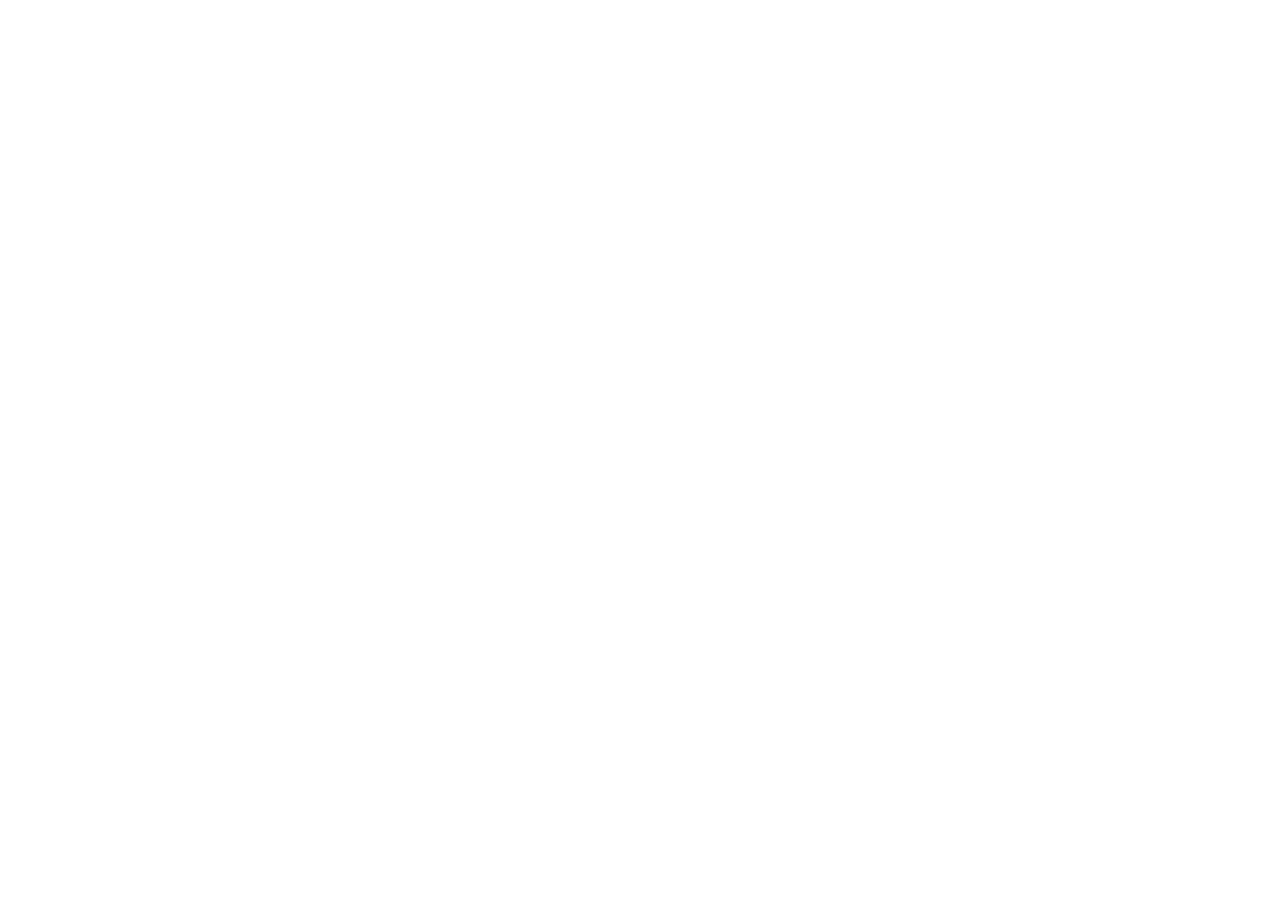
==== contact.html @ 1b332d8d "add html and image files" ====
<!DOCTYPE html>
<html>
    <head>
        <link rel="stylesheet" href="./resources/css/reset.css">
        <link rel="stylesheet" href="./resources/css/style.css">
        <title>Jules B. Hearne Contact</title>
    </head>
    <body>
        
    </body>
</html>
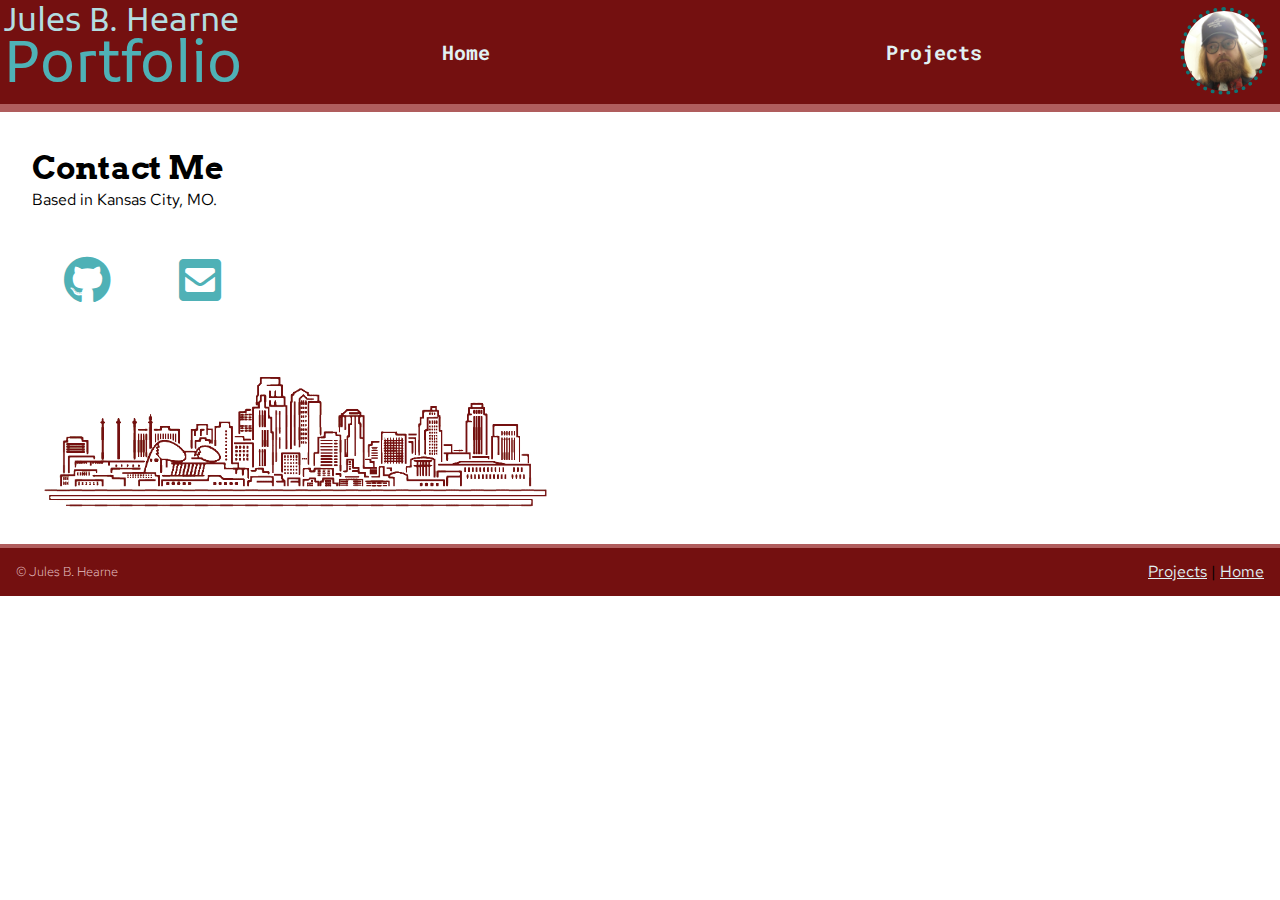
==== commit c7a2773a: "add contact & project pages, improve style and nav" ====
--- a/contact.html
+++ b/contact.html
@@ -3,9 +3,42 @@
     <head>
         <link rel="stylesheet" href="./resources/css/reset.css">
         <link rel="stylesheet" href="./resources/css/style.css">
+        <link rel="stylesheet" href="./resources/css/all.min.css">
+        <link rel="stylesheet" href="./resources/css/contact.css">
+        <link rel="preconnect" href="https://fonts.googleapis.com">
+        <link rel="preconnect" href="https://fonts.gstatic.com" crossorigin>
+        <link href="https://fonts.googleapis.com/css2?family=Arvo:ital,wght@0,400;0,700;1,400&family=Kufam:wght@400;700&family=Red+Hat+Text:ital,wght@0,300;0,400;0,700;1,400;1,700&family=Roboto+Mono:ital,wght@0,100;0,200;0,300;0,400;0,500;0,600;0,700;1,100;1,200;1,300;1,400;1,500;1,600;1,700&display=swap" rel="stylesheet">
         <title>Jules B. Hearne Contact</title>
     </head>
     <body>
-        
+        <header>
+            <h1>
+                <div class="name"><a href="./index.html">Jules B. Hearne</a></div>
+                <div class="portfolio"><a href="./projects.html">Portfolio</a></div>
+            </h1>
+            <nav>
+                <a href="./index.html">Home</a>
+                <a href="./projects.html">Projects</a>
+            </nav>
+            <div class="self_portrait"><a href="./contact.html"><img src="./resources/images/self.jpg" alt="Image of Jules"></a></div>
+        </header>
+        <section class="contact">
+            <h2>Contact Me</h2>
+            <p>Based in <span id="growKC">Kansas City, MO</span>.</p>
+            <div>
+              
+              <a href="https://github.com/jbhearne"><i class="fab fa-github icon"></i></a>
+              <a href="cribage4ever@gmail.com"><i class="fas fa-envelope-square icon"></i></a>
+            </div>
+            <div class="kc">
+                <img src="./resources/images/kc2.png" alt="Kansas City Lines">
+            </div>
+        </section>
+        <footer>
+            <div class="copyright">© Jules B. Hearne</div>
+            <nav>
+                <a href="./projects.html">Projects</a> | 
+                <a href="./index.html">Home</a></nav>
+        </footer>
     </body>
 </html>--- a/resources/css/style.css
+++ b/resources/css/style.css
@@ -0,0 +1,294 @@
+html {
+    font-size: 16px;
+}
+
+body {
+    font-family: "Red Hat Text";
+}
+
+header {
+    background-color: #741010;
+    height: 6rem;
+    display: flex;
+    padding: .25rem;
+    align-items: center;
+    border-bottom: .5rem solid #b05d5d;
+    margin-bottom: 1rem;
+}
+
+h1 {
+    font-family: Kufam;
+    min-width: 15rem;
+}
+
+.name a {
+    color: #b3dde0;
+    font-size: 2rem;
+    text-decoration: none;
+}
+
+.portfolio a {
+    color: #4fb1b6;
+    font-size: 3.6rem;
+    text-decoration: none;
+}
+
+header nav {
+    width: 100%;
+    display: flex;
+    align-items: center;
+    justify-content: space-around;
+}
+
+header nav a {
+    color: #e1f1f3;
+    font-size: 1.25rem;
+    font-weight: bold;
+    font-family: "Roboto Mono";
+    text-decoration: none;
+}
+
+.self_portrait {
+    min-width: 6rem;
+}
+
+.self_portrait img {
+    height: 5rem;
+    width: auto;
+    border-radius: 50%;
+    border: 4px dotted #107474;
+}
+
+@media only screen and (max-width: 600px) {
+    header nav {
+        display: none;
+    }
+
+    .self_portrait {
+        width: 100%;
+        text-align: right;
+    }
+}
+
+.intro {
+    margin-left: 2rem;
+}
+
+h2 {
+    font-size: 2rem;
+    font-family: Arvo;
+    font-weight: 600;
+    margin: .5rem 0;
+}
+
+h3 {
+    font-size: 1.5rem;
+    font-family: Arvo;
+    margin: .25rem 0;
+}
+
+p {
+    
+}
+
+.contents {
+    margin: .2rem 2rem 1.5rem;
+    border-top: .5rem solid #ae2a23;
+    border-bottom: .25rem solid #ae2a23;
+
+}
+
+.contents nav {
+    width: 80%;
+    margin: 2rem auto;
+    
+}
+
+.contents nav ul {
+    display: grid;
+    grid-template-columns: 1fr 1fr 1fr;
+    gap: 1rem 1rem;
+    justify-content: center;
+    
+}
+
+.contents nav ul li {
+    background-color: #e1f1f3;
+    padding: .5rem;
+    
+}
+
+.contents nav ul li h3 {
+    font-size: 1rem;
+    font-weight: bold;
+    
+}
+
+.contents nav ul li h3 a {
+    color: #114846;
+}
+
+.contents nav ul li p {
+    font-size: .9rem;
+    color:#ae2a23;
+}
+
+@media only screen and (max-width: 450px) {
+    .contents nav ul li h3 {
+        font-size: .8rem;    
+    }
+
+    .contents nav ul li p {
+        font-size: .7rem;
+    }
+}
+
+.project {
+    margin: 0 2rem;
+    display: grid;
+    grid-template-columns: 21rem 1fr;
+    margin-bottom: 1.5rem;
+    border-bottom: .5rem solid #e7c1c5;
+    padding-bottom: 1.5rem;
+
+}
+
+.project img {
+    width: 95%;
+    border: 5px solid #129093;
+    border-radius: 15px;
+}
+
+.details {
+    display: flex;
+    flex-direction: column;
+    width: 100%;
+    
+}
+
+.project h2 {
+
+}
+
+.project h3 {
+
+}
+
+.project ul {
+    display: flex;
+    flex-wrap: wrap;
+}
+
+.project ul h4 {
+    width: 100%;
+}
+
+.project ul li {
+    font-size: .8rem;
+    color: #ae2a23;
+    margin: .5rem .25rem;
+}
+
+.project p {
+    margin: .5rem 0;
+}
+
+.project nav {
+
+}
+
+.project nav a {
+    color: #114846;
+}
+
+@media only screen and (max-width: 600px) {
+    .project {
+        margin-left: 1rem;
+        grid-template-columns: 16rem 1fr;
+    }
+    
+    .project img {
+        border: 3px solid #129093
+    }
+    
+    .details {
+        
+    }
+    
+    .project h2 {
+        font-size: 1.5rem;
+    }
+    
+    .project h3 {
+        font-size: 1.25rem;
+    }
+    
+    .project ul {
+
+    }
+    
+    .project ul h4 {
+        width: fit-content;
+        margin-right: .5rem;
+    }
+    
+    .project ul li {
+        font-size: .8rem;
+        margin: .25rem .25rem;
+    }
+    
+    .project p {
+        margin: .25rem 0;
+        font-size: .9rem;
+    }
+    
+    .project nav {
+    
+    }
+    
+    .project nav a {
+        font-size: .8rem;
+    }
+}
+
+@media only screen and (max-width: 450px) {
+    
+    .project {
+        grid-template-columns: 1fr;
+    }
+
+}
+
+.more {
+    margin-left: 2rem;
+    margin-bottom: 1rem;
+}
+
+.more a {
+    color: #107474;
+}
+
+footer {
+    background-color: #741010;
+    height: 3rem;
+    display: flex;
+    align-items: center;
+    padding: 0 1rem;
+    border-top: .25rem solid #b05d5d;
+}
+
+.copyright {
+    font-size: .8rem;
+    font-weight: lighter;
+    color: #e7c1c5;
+    width: 25%;
+}
+
+footer nav {
+    width: 75%;
+    text-align: right;
+}
+
+footer nav a {
+    color: #e1f1f3;
+}--- a/resources/css/all.min.css
+++ b/resources/css/all.min.css
@@ -0,0 +1,5 @@
+/*!
+ * Font Awesome Free 5.15.0 by @fontawesome - https://fontawesome.com
+ * License - https://fontawesome.com/license/free (Icons: CC BY 4.0, Fonts: SIL OFL 1.1, Code: MIT License)
+ */
+.fa,.fab,.fad,.fal,.far,.fas{-moz-osx-font-smoothing:grayscale;-webkit-font-smoothing:antialiased;display:inline-block;font-style:normal;font-variant:normal;text-rendering:auto;line-height:1}.fa-lg{font-size:1.33333em;line-height:.75em;vertical-align:-.0667em}.fa-xs{font-size:.75em}.fa-sm{font-size:.875em}.fa-1x{font-size:1em}.fa-2x{font-size:2em}.fa-3x{font-size:3em}.fa-4x{font-size:4em}.fa-5x{font-size:5em}.fa-6x{font-size:6em}.fa-7x{font-size:7em}.fa-8x{font-size:8em}.fa-9x{font-size:9em}.fa-10x{font-size:10em}.fa-fw{text-align:center;width:1.25em}.fa-ul{list-style-type:none;margin-left:2.5em;padding-left:0}.fa-ul>li{position:relative}.fa-li{left:-2em;position:absolute;text-align:center;width:2em;line-height:inherit}.fa-border{border:.08em solid #eee;border-radius:.1em;padding:.2em .25em .15em}.fa-pull-left{float:left}.fa-pull-right{float:right}.fa.fa-pull-left,.fab.fa-pull-left,.fal.fa-pull-left,.far.fa-pull-left,.fas.fa-pull-left{margin-right:.3em}.fa.fa-pull-right,.fab.fa-pull-right,.fal.fa-pull-right,.far.fa-pull-right,.fas.fa-pull-right{margin-left:.3em}.fa-spin{-webkit-animation:fa-spin 2s linear infinite;animation:fa-spin 2s linear infinite}.fa-pulse{-webkit-animation:fa-spin 1s steps(8) infinite;animation:fa-spin 1s steps(8) infinite}@-webkit-keyframes fa-spin{0%{-webkit-transform:rotate(0deg);transform:rotate(0deg)}to{-webkit-transform:rotate(1turn);transform:rotate(1turn)}}@keyframes fa-spin{0%{-webkit-transform:rotate(0deg);transform:rotate(0deg)}to{-webkit-transform:rotate(1turn);transform:rotate(1turn)}}.fa-rotate-90{-ms-filter:"progid:DXImageTransform.Microsoft.BasicImage(rotation=1)";-webkit-transform:rotate(90deg);transform:rotate(90deg)}.fa-rotate-180{-ms-filter:"progid:DXImageTransform.Microsoft.BasicImage(rotation=2)";-webkit-transform:rotate(180deg);transform:rotate(180deg)}.fa-rotate-270{-ms-filter:"progid:DXImageTransform.Microsoft.BasicImage(rotation=3)";-webkit-transform:rotate(270deg);transform:rotate(270deg)}.fa-flip-horizontal{-ms-filter:"progid:DXImageTransform.Microsoft.BasicImage(rotation=0, mirror=1)";-webkit-transform:scaleX(-1);transform:scaleX(-1)}.fa-flip-vertical{-webkit-transform:scaleY(-1);transform:scaleY(-1)}.fa-flip-both,.fa-flip-horizontal.fa-flip-vertical,.fa-flip-vertical{-ms-filter:"progid:DXImageTransform.Microsoft.BasicImage(rotation=2, mirror=1)"}.fa-flip-both,.fa-flip-horizontal.fa-flip-vertical{-webkit-transform:scale(-1);transform:scale(-1)}:root .fa-flip-both,:root .fa-flip-horizontal,:root .fa-flip-vertical,:root .fa-rotate-90,:root .fa-rotate-180,:root .fa-rotate-270{-webkit-filter:none;filter:none}.fa-stack{display:inline-block;height:2em;line-height:2em;position:relative;vertical-align:middle;width:2.5em}.fa-stack-1x,.fa-stack-2x{left:0;position:absolute;text-align:center;width:100%}.fa-stack-1x{line-height:inherit}.fa-stack-2x{font-size:2em}.fa-inverse{color:#fff}.fa-500px:before{content:"\f26e"}.fa-accessible-icon:before{content:"\f368"}.fa-accusoft:before{content:"\f369"}.fa-acquisitions-incorporated:before{content:"\f6af"}.fa-ad:before{content:"\f641"}.fa-address-book:before{content:"\f2b9"}.fa-address-card:before{content:"\f2bb"}.fa-adjust:before{content:"\f042"}.fa-adn:before{content:"\f170"}.fa-adversal:before{content:"\f36a"}.fa-affiliatetheme:before{content:"\f36b"}.fa-air-freshener:before{content:"\f5d0"}.fa-airbnb:before{content:"\f834"}.fa-algolia:before{content:"\f36c"}.fa-align-center:before{content:"\f037"}.fa-align-justify:before{content:"\f039"}.fa-align-left:before{content:"\f036"}.fa-align-right:before{content:"\f038"}.fa-alipay:before{content:"\f642"}.fa-allergies:before{content:"\f461"}.fa-amazon:before{content:"\f270"}.fa-amazon-pay:before{content:"\f42c"}.fa-ambulance:before{content:"\f0f9"}.fa-american-sign-language-interpreting:before{content:"\f2a3"}.fa-amilia:before{content:"\f36d"}.fa-anchor:before{content:"\f13d"}.fa-android:before{content:"\f17b"}.fa-angellist:before{content:"\f209"}.fa-angle-double-down:before{content:"\f103"}.fa-angle-double-left:before{content:"\f100"}.fa-angle-double-right:before{content:"\f101"}.fa-angle-double-up:before{content:"\f102"}.fa-angle-down:before{content:"\f107"}.fa-angle-left:before{content:"\f104"}.fa-angle-right:before{content:"\f105"}.fa-angle-up:before{content:"\f106"}.fa-angry:before{content:"\f556"}.fa-angrycreative:before{content:"\f36e"}.fa-angular:before{content:"\f420"}.fa-ankh:before{content:"\f644"}.fa-app-store:before{content:"\f36f"}.fa-app-store-ios:before{content:"\f370"}.fa-apper:before{content:"\f371"}.fa-apple:before{content:"\f179"}.fa-apple-alt:before{content:"\f5d1"}.fa-apple-pay:before{content:"\f415"}.fa-archive:before{content:"\f187"}.fa-archway:before{content:"\f557"}.fa-arrow-alt-circle-down:before{content:"\f358"}.fa-arrow-alt-circle-left:before{content:"\f359"}.fa-arrow-alt-circle-right:before{content:"\f35a"}.fa-arrow-alt-circle-up:before{content:"\f35b"}.fa-arrow-circle-down:before{content:"\f0ab"}.fa-arrow-circle-left:before{content:"\f0a8"}.fa-arrow-circle-right:before{content:"\f0a9"}.fa-arrow-circle-up:before{content:"\f0aa"}.fa-arrow-down:before{content:"\f063"}.fa-arrow-left:before{content:"\f060"}.fa-arrow-right:before{content:"\f061"}.fa-arrow-up:before{content:"\f062"}.fa-arrows-alt:before{content:"\f0b2"}.fa-arrows-alt-h:before{content:"\f337"}.fa-arrows-alt-v:before{content:"\f338"}.fa-artstation:before{content:"\f77a"}.fa-assistive-listening-systems:before{content:"\f2a2"}.fa-asterisk:before{content:"\f069"}.fa-asymmetrik:before{content:"\f372"}.fa-at:before{content:"\f1fa"}.fa-atlas:before{content:"\f558"}.fa-atlassian:before{content:"\f77b"}.fa-atom:before{content:"\f5d2"}.fa-audible:before{content:"\f373"}.fa-audio-description:before{content:"\f29e"}.fa-autoprefixer:before{content:"\f41c"}.fa-avianex:before{content:"\f374"}.fa-aviato:before{content:"\f421"}.fa-award:before{content:"\f559"}.fa-aws:before{content:"\f375"}.fa-baby:before{content:"\f77c"}.fa-baby-carriage:before{content:"\f77d"}.fa-backspace:before{content:"\f55a"}.fa-backward:before{content:"\f04a"}.fa-bacon:before{content:"\f7e5"}.fa-bacteria:before{content:"\e059"}.fa-bacterium:before{content:"\e05a"}.fa-bahai:before{content:"\f666"}.fa-balance-scale:before{content:"\f24e"}.fa-balance-scale-left:before{content:"\f515"}.fa-balance-scale-right:before{content:"\f516"}.fa-ban:before{content:"\f05e"}.fa-band-aid:before{content:"\f462"}.fa-bandcamp:before{content:"\f2d5"}.fa-barcode:before{content:"\f02a"}.fa-bars:before{content:"\f0c9"}.fa-baseball-ball:before{content:"\f433"}.fa-basketball-ball:before{content:"\f434"}.fa-bath:before{content:"\f2cd"}.fa-battery-empty:before{content:"\f244"}.fa-battery-full:before{content:"\f240"}.fa-battery-half:before{content:"\f242"}.fa-battery-quarter:before{content:"\f243"}.fa-battery-three-quarters:before{content:"\f241"}.fa-battle-net:before{content:"\f835"}.fa-bed:before{content:"\f236"}.fa-beer:before{content:"\f0fc"}.fa-behance:before{content:"\f1b4"}.fa-behance-square:before{content:"\f1b5"}.fa-bell:before{content:"\f0f3"}.fa-bell-slash:before{content:"\f1f6"}.fa-bezier-curve:before{content:"\f55b"}.fa-bible:before{content:"\f647"}.fa-bicycle:before{content:"\f206"}.fa-biking:before{content:"\f84a"}.fa-bimobject:before{content:"\f378"}.fa-binoculars:before{content:"\f1e5"}.fa-biohazard:before{content:"\f780"}.fa-birthday-cake:before{content:"\f1fd"}.fa-bitbucket:before{content:"\f171"}.fa-bitcoin:before{content:"\f379"}.fa-bity:before{content:"\f37a"}.fa-black-tie:before{content:"\f27e"}.fa-blackberry:before{content:"\f37b"}.fa-blender:before{content:"\f517"}.fa-blender-phone:before{content:"\f6b6"}.fa-blind:before{content:"\f29d"}.fa-blog:before{content:"\f781"}.fa-blogger:before{content:"\f37c"}.fa-blogger-b:before{content:"\f37d"}.fa-bluetooth:before{content:"\f293"}.fa-bluetooth-b:before{content:"\f294"}.fa-bold:before{content:"\f032"}.fa-bolt:before{content:"\f0e7"}.fa-bomb:before{content:"\f1e2"}.fa-bone:before{content:"\f5d7"}.fa-bong:before{content:"\f55c"}.fa-book:before{content:"\f02d"}.fa-book-dead:before{content:"\f6b7"}.fa-book-medical:before{content:"\f7e6"}.fa-book-open:before{content:"\f518"}.fa-book-reader:before{content:"\f5da"}.fa-bookmark:before{content:"\f02e"}.fa-bootstrap:before{content:"\f836"}.fa-border-all:before{content:"\f84c"}.fa-border-none:before{content:"\f850"}.fa-border-style:before{content:"\f853"}.fa-bowling-ball:before{content:"\f436"}.fa-box:before{content:"\f466"}.fa-box-open:before{content:"\f49e"}.fa-box-tissue:before{content:"\e05b"}.fa-boxes:before{content:"\f468"}.fa-braille:before{content:"\f2a1"}.fa-brain:before{content:"\f5dc"}.fa-bread-slice:before{content:"\f7ec"}.fa-briefcase:before{content:"\f0b1"}.fa-briefcase-medical:before{content:"\f469"}.fa-broadcast-tower:before{content:"\f519"}.fa-broom:before{content:"\f51a"}.fa-brush:before{content:"\f55d"}.fa-btc:before{content:"\f15a"}.fa-buffer:before{content:"\f837"}.fa-bug:before{content:"\f188"}.fa-building:before{content:"\f1ad"}.fa-bullhorn:before{content:"\f0a1"}.fa-bullseye:before{content:"\f140"}.fa-burn:before{content:"\f46a"}.fa-buromobelexperte:before{content:"\f37f"}.fa-bus:before{content:"\f207"}.fa-bus-alt:before{content:"\f55e"}.fa-business-time:before{content:"\f64a"}.fa-buy-n-large:before{content:"\f8a6"}.fa-buysellads:before{content:"\f20d"}.fa-calculator:before{content:"\f1ec"}.fa-calendar:before{content:"\f133"}.fa-calendar-alt:before{content:"\f073"}.fa-calendar-check:before{content:"\f274"}.fa-calendar-day:before{content:"\f783"}.fa-calendar-minus:before{content:"\f272"}.fa-calendar-plus:before{content:"\f271"}.fa-calendar-times:before{content:"\f273"}.fa-calendar-week:before{content:"\f784"}.fa-camera:before{content:"\f030"}.fa-camera-retro:before{content:"\f083"}.fa-campground:before{content:"\f6bb"}.fa-canadian-maple-leaf:before{content:"\f785"}.fa-candy-cane:before{content:"\f786"}.fa-cannabis:before{content:"\f55f"}.fa-capsules:before{content:"\f46b"}.fa-car:before{content:"\f1b9"}.fa-car-alt:before{content:"\f5de"}.fa-car-battery:before{content:"\f5df"}.fa-car-crash:before{content:"\f5e1"}.fa-car-side:before{content:"\f5e4"}.fa-caravan:before{content:"\f8ff"}.fa-caret-down:before{content:"\f0d7"}.fa-caret-left:before{content:"\f0d9"}.fa-caret-right:before{content:"\f0da"}.fa-caret-square-down:before{content:"\f150"}.fa-caret-square-left:before{content:"\f191"}.fa-caret-square-right:before{content:"\f152"}.fa-caret-square-up:before{content:"\f151"}.fa-caret-up:before{content:"\f0d8"}.fa-carrot:before{content:"\f787"}.fa-cart-arrow-down:before{content:"\f218"}.fa-cart-plus:before{content:"\f217"}.fa-cash-register:before{content:"\f788"}.fa-cat:before{content:"\f6be"}.fa-cc-amazon-pay:before{content:"\f42d"}.fa-cc-amex:before{content:"\f1f3"}.fa-cc-apple-pay:before{content:"\f416"}.fa-cc-diners-club:before{content:"\f24c"}.fa-cc-discover:before{content:"\f1f2"}.fa-cc-jcb:before{content:"\f24b"}.fa-cc-mastercard:before{content:"\f1f1"}.fa-cc-paypal:before{content:"\f1f4"}.fa-cc-stripe:before{content:"\f1f5"}.fa-cc-visa:before{content:"\f1f0"}.fa-centercode:before{content:"\f380"}.fa-centos:before{content:"\f789"}.fa-certificate:before{content:"\f0a3"}.fa-chair:before{content:"\f6c0"}.fa-chalkboard:before{content:"\f51b"}.fa-chalkboard-teacher:before{content:"\f51c"}.fa-charging-station:before{content:"\f5e7"}.fa-chart-area:before{content:"\f1fe"}.fa-chart-bar:before{content:"\f080"}.fa-chart-line:before{content:"\f201"}.fa-chart-pie:before{content:"\f200"}.fa-check:before{content:"\f00c"}.fa-check-circle:before{content:"\f058"}.fa-check-double:before{content:"\f560"}.fa-check-square:before{content:"\f14a"}.fa-cheese:before{content:"\f7ef"}.fa-chess:before{content:"\f439"}.fa-chess-bishop:before{content:"\f43a"}.fa-chess-board:before{content:"\f43c"}.fa-chess-king:before{content:"\f43f"}.fa-chess-knight:before{content:"\f441"}.fa-chess-pawn:before{content:"\f443"}.fa-chess-queen:before{content:"\f445"}.fa-chess-rook:before{content:"\f447"}.fa-chevron-circle-down:before{content:"\f13a"}.fa-chevron-circle-left:before{content:"\f137"}.fa-chevron-circle-right:before{content:"\f138"}.fa-chevron-circle-up:before{content:"\f139"}.fa-chevron-down:before{content:"\f078"}.fa-chevron-left:before{content:"\f053"}.fa-chevron-right:before{content:"\f054"}.fa-chevron-up:before{content:"\f077"}.fa-child:before{content:"\f1ae"}.fa-chrome:before{content:"\f268"}.fa-chromecast:before{content:"\f838"}.fa-church:before{content:"\f51d"}.fa-circle:before{content:"\f111"}.fa-circle-notch:before{content:"\f1ce"}.fa-city:before{content:"\f64f"}.fa-clinic-medical:before{content:"\f7f2"}.fa-clipboard:before{content:"\f328"}.fa-clipboard-check:before{content:"\f46c"}.fa-clipboard-list:before{content:"\f46d"}.fa-clock:before{content:"\f017"}.fa-clone:before{content:"\f24d"}.fa-closed-captioning:before{content:"\f20a"}.fa-cloud:before{content:"\f0c2"}.fa-cloud-download-alt:before{content:"\f381"}.fa-cloud-meatball:before{content:"\f73b"}.fa-cloud-moon:before{content:"\f6c3"}.fa-cloud-moon-rain:before{content:"\f73c"}.fa-cloud-rain:before{content:"\f73d"}.fa-cloud-showers-heavy:before{content:"\f740"}.fa-cloud-sun:before{content:"\f6c4"}.fa-cloud-sun-rain:before{content:"\f743"}.fa-cloud-upload-alt:before{content:"\f382"}.fa-cloudflare:before{content:"\e07d"}.fa-cloudscale:before{content:"\f383"}.fa-cloudsmith:before{content:"\f384"}.fa-cloudversify:before{content:"\f385"}.fa-cocktail:before{content:"\f561"}.fa-code:before{content:"\f121"}.fa-code-branch:before{content:"\f126"}.fa-codepen:before{content:"\f1cb"}.fa-codiepie:before{content:"\f284"}.fa-coffee:before{content:"\f0f4"}.fa-cog:before{content:"\f013"}.fa-cogs:before{content:"\f085"}.fa-coins:before{content:"\f51e"}.fa-columns:before{content:"\f0db"}.fa-comment:before{content:"\f075"}.fa-comment-alt:before{content:"\f27a"}.fa-comment-dollar:before{content:"\f651"}.fa-comment-dots:before{content:"\f4ad"}.fa-comment-medical:before{content:"\f7f5"}.fa-comment-slash:before{content:"\f4b3"}.fa-comments:before{content:"\f086"}.fa-comments-dollar:before{content:"\f653"}.fa-compact-disc:before{content:"\f51f"}.fa-compass:before{content:"\f14e"}.fa-compress:before{content:"\f066"}.fa-compress-alt:before{content:"\f422"}.fa-compress-arrows-alt:before{content:"\f78c"}.fa-concierge-bell:before{content:"\f562"}.fa-confluence:before{content:"\f78d"}.fa-connectdevelop:before{content:"\f20e"}.fa-contao:before{content:"\f26d"}.fa-cookie:before{content:"\f563"}.fa-cookie-bite:before{content:"\f564"}.fa-copy:before{content:"\f0c5"}.fa-copyright:before{content:"\f1f9"}.fa-cotton-bureau:before{content:"\f89e"}.fa-couch:before{content:"\f4b8"}.fa-cpanel:before{content:"\f388"}.fa-creative-commons:before{content:"\f25e"}.fa-creative-commons-by:before{content:"\f4e7"}.fa-creative-commons-nc:before{content:"\f4e8"}.fa-creative-commons-nc-eu:before{content:"\f4e9"}.fa-creative-commons-nc-jp:before{content:"\f4ea"}.fa-creative-commons-nd:before{content:"\f4eb"}.fa-creative-commons-pd:before{content:"\f4ec"}.fa-creative-commons-pd-alt:before{content:"\f4ed"}.fa-creative-commons-remix:before{content:"\f4ee"}.fa-creative-commons-sa:before{content:"\f4ef"}.fa-creative-commons-sampling:before{content:"\f4f0"}.fa-creative-commons-sampling-plus:before{content:"\f4f1"}.fa-creative-commons-share:before{content:"\f4f2"}.fa-creative-commons-zero:before{content:"\f4f3"}.fa-credit-card:before{content:"\f09d"}.fa-critical-role:before{content:"\f6c9"}.fa-crop:before{content:"\f125"}.fa-crop-alt:before{content:"\f565"}.fa-cross:before{content:"\f654"}.fa-crosshairs:before{content:"\f05b"}.fa-crow:before{content:"\f520"}.fa-crown:before{content:"\f521"}.fa-crutch:before{content:"\f7f7"}.fa-css3:before{content:"\f13c"}.fa-css3-alt:before{content:"\f38b"}.fa-cube:before{content:"\f1b2"}.fa-cubes:before{content:"\f1b3"}.fa-cut:before{content:"\f0c4"}.fa-cuttlefish:before{content:"\f38c"}.fa-d-and-d:before{content:"\f38d"}.fa-d-and-d-beyond:before{content:"\f6ca"}.fa-dailymotion:before{content:"\e052"}.fa-dashcube:before{content:"\f210"}.fa-database:before{content:"\f1c0"}.fa-deaf:before{content:"\f2a4"}.fa-deezer:before{content:"\e077"}.fa-delicious:before{content:"\f1a5"}.fa-democrat:before{content:"\f747"}.fa-deploydog:before{content:"\f38e"}.fa-deskpro:before{content:"\f38f"}.fa-desktop:before{content:"\f108"}.fa-dev:before{content:"\f6cc"}.fa-deviantart:before{content:"\f1bd"}.fa-dharmachakra:before{content:"\f655"}.fa-dhl:before{content:"\f790"}.fa-diagnoses:before{content:"\f470"}.fa-diaspora:before{content:"\f791"}.fa-dice:before{content:"\f522"}.fa-dice-d20:before{content:"\f6cf"}.fa-dice-d6:before{content:"\f6d1"}.fa-dice-five:before{content:"\f523"}.fa-dice-four:before{content:"\f524"}.fa-dice-one:before{content:"\f525"}.fa-dice-six:before{content:"\f526"}.fa-dice-three:before{content:"\f527"}.fa-dice-two:before{content:"\f528"}.fa-digg:before{content:"\f1a6"}.fa-digital-ocean:before{content:"\f391"}.fa-digital-tachograph:before{content:"\f566"}.fa-directions:before{content:"\f5eb"}.fa-discord:before{content:"\f392"}.fa-discourse:before{content:"\f393"}.fa-disease:before{content:"\f7fa"}.fa-divide:before{content:"\f529"}.fa-dizzy:before{content:"\f567"}.fa-dna:before{content:"\f471"}.fa-dochub:before{content:"\f394"}.fa-docker:before{content:"\f395"}.fa-dog:before{content:"\f6d3"}.fa-dollar-sign:before{content:"\f155"}.fa-dolly:before{content:"\f472"}.fa-dolly-flatbed:before{content:"\f474"}.fa-donate:before{content:"\f4b9"}.fa-door-closed:before{content:"\f52a"}.fa-door-open:before{content:"\f52b"}.fa-dot-circle:before{content:"\f192"}.fa-dove:before{content:"\f4ba"}.fa-download:before{content:"\f019"}.fa-draft2digital:before{content:"\f396"}.fa-drafting-compass:before{content:"\f568"}.fa-dragon:before{content:"\f6d5"}.fa-draw-polygon:before{content:"\f5ee"}.fa-dribbble:before{content:"\f17d"}.fa-dribbble-square:before{content:"\f397"}.fa-dropbox:before{content:"\f16b"}.fa-drum:before{content:"\f569"}.fa-drum-steelpan:before{content:"\f56a"}.fa-drumstick-bite:before{content:"\f6d7"}.fa-drupal:before{content:"\f1a9"}.fa-dumbbell:before{content:"\f44b"}.fa-dumpster:before{content:"\f793"}.fa-dumpster-fire:before{content:"\f794"}.fa-dungeon:before{content:"\f6d9"}.fa-dyalog:before{content:"\f399"}.fa-earlybirds:before{content:"\f39a"}.fa-ebay:before{content:"\f4f4"}.fa-edge:before{content:"\f282"}.fa-edge-legacy:before{content:"\e078"}.fa-edit:before{content:"\f044"}.fa-egg:before{content:"\f7fb"}.fa-eject:before{content:"\f052"}.fa-elementor:before{content:"\f430"}.fa-ellipsis-h:before{content:"\f141"}.fa-ellipsis-v:before{content:"\f142"}.fa-ello:before{content:"\f5f1"}.fa-ember:before{content:"\f423"}.fa-empire:before{content:"\f1d1"}.fa-envelope:before{content:"\f0e0"}.fa-envelope-open:before{content:"\f2b6"}.fa-envelope-open-text:before{content:"\f658"}.fa-envelope-square:before{content:"\f199"}.fa-envira:before{content:"\f299"}.fa-equals:before{content:"\f52c"}.fa-eraser:before{content:"\f12d"}.fa-erlang:before{content:"\f39d"}.fa-ethereum:before{content:"\f42e"}.fa-ethernet:before{content:"\f796"}.fa-etsy:before{content:"\f2d7"}.fa-euro-sign:before{content:"\f153"}.fa-evernote:before{content:"\f839"}.fa-exchange-alt:before{content:"\f362"}.fa-exclamation:before{content:"\f12a"}.fa-exclamation-circle:before{content:"\f06a"}.fa-exclamation-triangle:before{content:"\f071"}.fa-expand:before{content:"\f065"}.fa-expand-alt:before{content:"\f424"}.fa-expand-arrows-alt:before{content:"\f31e"}.fa-expeditedssl:before{content:"\f23e"}.fa-external-link-alt:before{content:"\f35d"}.fa-external-link-square-alt:before{content:"\f360"}.fa-eye:before{content:"\f06e"}.fa-eye-dropper:before{content:"\f1fb"}.fa-eye-slash:before{content:"\f070"}.fa-facebook:before{content:"\f09a"}.fa-facebook-f:before{content:"\f39e"}.fa-facebook-messenger:before{content:"\f39f"}.fa-facebook-square:before{content:"\f082"}.fa-fan:before{content:"\f863"}.fa-fantasy-flight-games:before{content:"\f6dc"}.fa-fast-backward:before{content:"\f049"}.fa-fast-forward:before{content:"\f050"}.fa-faucet:before{content:"\e005"}.fa-fax:before{content:"\f1ac"}.fa-feather:before{content:"\f52d"}.fa-feather-alt:before{content:"\f56b"}.fa-fedex:before{content:"\f797"}.fa-fedora:before{content:"\f798"}.fa-female:before{content:"\f182"}.fa-fighter-jet:before{content:"\f0fb"}.fa-figma:before{content:"\f799"}.fa-file:before{content:"\f15b"}.fa-file-alt:before{content:"\f15c"}.fa-file-archive:before{content:"\f1c6"}.fa-file-audio:before{content:"\f1c7"}.fa-file-code:before{content:"\f1c9"}.fa-file-contract:before{content:"\f56c"}.fa-file-csv:before{content:"\f6dd"}.fa-file-download:before{content:"\f56d"}.fa-file-excel:before{content:"\f1c3"}.fa-file-export:before{content:"\f56e"}.fa-file-image:before{content:"\f1c5"}.fa-file-import:before{content:"\f56f"}.fa-file-invoice:before{content:"\f570"}.fa-file-invoice-dollar:before{content:"\f571"}.fa-file-medical:before{content:"\f477"}.fa-file-medical-alt:before{content:"\f478"}.fa-file-pdf:before{content:"\f1c1"}.fa-file-powerpoint:before{content:"\f1c4"}.fa-file-prescription:before{content:"\f572"}.fa-file-signature:before{content:"\f573"}.fa-file-upload:before{content:"\f574"}.fa-file-video:before{content:"\f1c8"}.fa-file-word:before{content:"\f1c2"}.fa-fill:before{content:"\f575"}.fa-fill-drip:before{content:"\f576"}.fa-film:before{content:"\f008"}.fa-filter:before{content:"\f0b0"}.fa-fingerprint:before{content:"\f577"}.fa-fire:before{content:"\f06d"}.fa-fire-alt:before{content:"\f7e4"}.fa-fire-extinguisher:before{content:"\f134"}.fa-firefox:before{content:"\f269"}.fa-firefox-browser:before{content:"\e007"}.fa-first-aid:before{content:"\f479"}.fa-first-order:before{content:"\f2b0"}.fa-first-order-alt:before{content:"\f50a"}.fa-firstdraft:before{content:"\f3a1"}.fa-fish:before{content:"\f578"}.fa-fist-raised:before{content:"\f6de"}.fa-flag:before{content:"\f024"}.fa-flag-checkered:before{content:"\f11e"}.fa-flag-usa:before{content:"\f74d"}.fa-flask:before{content:"\f0c3"}.fa-flickr:before{content:"\f16e"}.fa-flipboard:before{content:"\f44d"}.fa-flushed:before{content:"\f579"}.fa-fly:before{content:"\f417"}.fa-folder:before{content:"\f07b"}.fa-folder-minus:before{content:"\f65d"}.fa-folder-open:before{content:"\f07c"}.fa-folder-plus:before{content:"\f65e"}.fa-font:before{content:"\f031"}.fa-font-awesome:before{content:"\f2b4"}.fa-font-awesome-alt:before{content:"\f35c"}.fa-font-awesome-flag:before{content:"\f425"}.fa-font-awesome-logo-full:before{content:"\f4e6"}.fa-fonticons:before{content:"\f280"}.fa-fonticons-fi:before{content:"\f3a2"}.fa-football-ball:before{content:"\f44e"}.fa-fort-awesome:before{content:"\f286"}.fa-fort-awesome-alt:before{content:"\f3a3"}.fa-forumbee:before{content:"\f211"}.fa-forward:before{content:"\f04e"}.fa-foursquare:before{content:"\f180"}.fa-free-code-camp:before{content:"\f2c5"}.fa-freebsd:before{content:"\f3a4"}.fa-frog:before{content:"\f52e"}.fa-frown:before{content:"\f119"}.fa-frown-open:before{content:"\f57a"}.fa-fulcrum:before{content:"\f50b"}.fa-funnel-dollar:before{content:"\f662"}.fa-futbol:before{content:"\f1e3"}.fa-galactic-republic:before{content:"\f50c"}.fa-galactic-senate:before{content:"\f50d"}.fa-gamepad:before{content:"\f11b"}.fa-gas-pump:before{content:"\f52f"}.fa-gavel:before{content:"\f0e3"}.fa-gem:before{content:"\f3a5"}.fa-genderless:before{content:"\f22d"}.fa-get-pocket:before{content:"\f265"}.fa-gg:before{content:"\f260"}.fa-gg-circle:before{content:"\f261"}.fa-ghost:before{content:"\f6e2"}.fa-gift:before{content:"\f06b"}.fa-gifts:before{content:"\f79c"}.fa-git:before{content:"\f1d3"}.fa-git-alt:before{content:"\f841"}.fa-git-square:before{content:"\f1d2"}.fa-github:before{content:"\f09b"}.fa-github-alt:before{content:"\f113"}.fa-github-square:before{content:"\f092"}.fa-gitkraken:before{content:"\f3a6"}.fa-gitlab:before{content:"\f296"}.fa-gitter:before{content:"\f426"}.fa-glass-cheers:before{content:"\f79f"}.fa-glass-martini:before{content:"\f000"}.fa-glass-martini-alt:before{content:"\f57b"}.fa-glass-whiskey:before{content:"\f7a0"}.fa-glasses:before{content:"\f530"}.fa-glide:before{content:"\f2a5"}.fa-glide-g:before{content:"\f2a6"}.fa-globe:before{content:"\f0ac"}.fa-globe-africa:before{content:"\f57c"}.fa-globe-americas:before{content:"\f57d"}.fa-globe-asia:before{content:"\f57e"}.fa-globe-europe:before{content:"\f7a2"}.fa-gofore:before{content:"\f3a7"}.fa-golf-ball:before{content:"\f450"}.fa-goodreads:before{content:"\f3a8"}.fa-goodreads-g:before{content:"\f3a9"}.fa-google:before{content:"\f1a0"}.fa-google-drive:before{content:"\f3aa"}.fa-google-pay:before{content:"\e079"}.fa-google-play:before{content:"\f3ab"}.fa-google-plus:before{content:"\f2b3"}.fa-google-plus-g:before{content:"\f0d5"}.fa-google-plus-square:before{content:"\f0d4"}.fa-google-wallet:before{content:"\f1ee"}.fa-gopuram:before{content:"\f664"}.fa-graduation-cap:before{content:"\f19d"}.fa-gratipay:before{content:"\f184"}.fa-grav:before{content:"\f2d6"}.fa-greater-than:before{content:"\f531"}.fa-greater-than-equal:before{content:"\f532"}.fa-grimace:before{content:"\f57f"}.fa-grin:before{content:"\f580"}.fa-grin-alt:before{content:"\f581"}.fa-grin-beam:before{content:"\f582"}.fa-grin-beam-sweat:before{content:"\f583"}.fa-grin-hearts:before{content:"\f584"}.fa-grin-squint:before{content:"\f585"}.fa-grin-squint-tears:before{content:"\f586"}.fa-grin-stars:before{content:"\f587"}.fa-grin-tears:before{content:"\f588"}.fa-grin-tongue:before{content:"\f589"}.fa-grin-tongue-squint:before{content:"\f58a"}.fa-grin-tongue-wink:before{content:"\f58b"}.fa-grin-wink:before{content:"\f58c"}.fa-grip-horizontal:before{content:"\f58d"}.fa-grip-lines:before{content:"\f7a4"}.fa-grip-lines-vertical:before{content:"\f7a5"}.fa-grip-vertical:before{content:"\f58e"}.fa-gripfire:before{content:"\f3ac"}.fa-grunt:before{content:"\f3ad"}.fa-guilded:before{content:"\e07e"}.fa-guitar:before{content:"\f7a6"}.fa-gulp:before{content:"\f3ae"}.fa-h-square:before{content:"\f0fd"}.fa-hacker-news:before{content:"\f1d4"}.fa-hacker-news-square:before{content:"\f3af"}.fa-hackerrank:before{content:"\f5f7"}.fa-hamburger:before{content:"\f805"}.fa-hammer:before{content:"\f6e3"}.fa-hamsa:before{content:"\f665"}.fa-hand-holding:before{content:"\f4bd"}.fa-hand-holding-heart:before{content:"\f4be"}.fa-hand-holding-medical:before{content:"\e05c"}.fa-hand-holding-usd:before{content:"\f4c0"}.fa-hand-holding-water:before{content:"\f4c1"}.fa-hand-lizard:before{content:"\f258"}.fa-hand-middle-finger:before{content:"\f806"}.fa-hand-paper:before{content:"\f256"}.fa-hand-peace:before{content:"\f25b"}.fa-hand-point-down:before{content:"\f0a7"}.fa-hand-point-left:before{content:"\f0a5"}.fa-hand-point-right:before{content:"\f0a4"}.fa-hand-point-up:before{content:"\f0a6"}.fa-hand-pointer:before{content:"\f25a"}.fa-hand-rock:before{content:"\f255"}.fa-hand-scissors:before{content:"\f257"}.fa-hand-sparkles:before{content:"\e05d"}.fa-hand-spock:before{content:"\f259"}.fa-hands:before{content:"\f4c2"}.fa-hands-helping:before{content:"\f4c4"}.fa-hands-wash:before{content:"\e05e"}.fa-handshake:before{content:"\f2b5"}.fa-handshake-alt-slash:before{content:"\e05f"}.fa-handshake-slash:before{content:"\e060"}.fa-hanukiah:before{content:"\f6e6"}.fa-hard-hat:before{content:"\f807"}.fa-hashtag:before{content:"\f292"}.fa-hat-cowboy:before{content:"\f8c0"}.fa-hat-cowboy-side:before{content:"\f8c1"}.fa-hat-wizard:before{content:"\f6e8"}.fa-hdd:before{content:"\f0a0"}.fa-head-side-cough:before{content:"\e061"}.fa-head-side-cough-slash:before{content:"\e062"}.fa-head-side-mask:before{content:"\e063"}.fa-head-side-virus:before{content:"\e064"}.fa-heading:before{content:"\f1dc"}.fa-headphones:before{content:"\f025"}.fa-headphones-alt:before{content:"\f58f"}.fa-headset:before{content:"\f590"}.fa-heart:before{content:"\f004"}.fa-heart-broken:before{content:"\f7a9"}.fa-heartbeat:before{content:"\f21e"}.fa-helicopter:before{content:"\f533"}.fa-highlighter:before{content:"\f591"}.fa-hiking:before{content:"\f6ec"}.fa-hippo:before{content:"\f6ed"}.fa-hips:before{content:"\f452"}.fa-hire-a-helper:before{content:"\f3b0"}.fa-history:before{content:"\f1da"}.fa-hive:before{content:"\e07f"}.fa-hockey-puck:before{content:"\f453"}.fa-holly-berry:before{content:"\f7aa"}.fa-home:before{content:"\f015"}.fa-hooli:before{content:"\f427"}.fa-hornbill:before{content:"\f592"}.fa-horse:before{content:"\f6f0"}.fa-horse-head:before{content:"\f7ab"}.fa-hospital:before{content:"\f0f8"}.fa-hospital-alt:before{content:"\f47d"}.fa-hospital-symbol:before{content:"\f47e"}.fa-hospital-user:before{content:"\f80d"}.fa-hot-tub:before{content:"\f593"}.fa-hotdog:before{content:"\f80f"}.fa-hotel:before{content:"\f594"}.fa-hotjar:before{content:"\f3b1"}.fa-hourglass:before{content:"\f254"}.fa-hourglass-end:before{content:"\f253"}.fa-hourglass-half:before{content:"\f252"}.fa-hourglass-start:before{content:"\f251"}.fa-house-damage:before{content:"\f6f1"}.fa-house-user:before{content:"\e065"}.fa-houzz:before{content:"\f27c"}.fa-hryvnia:before{content:"\f6f2"}.fa-html5:before{content:"\f13b"}.fa-hubspot:before{content:"\f3b2"}.fa-i-cursor:before{content:"\f246"}.fa-ice-cream:before{content:"\f810"}.fa-icicles:before{content:"\f7ad"}.fa-icons:before{content:"\f86d"}.fa-id-badge:before{content:"\f2c1"}.fa-id-card:before{content:"\f2c2"}.fa-id-card-alt:before{content:"\f47f"}.fa-ideal:before{content:"\e013"}.fa-igloo:before{content:"\f7ae"}.fa-image:before{content:"\f03e"}.fa-images:before{content:"\f302"}.fa-imdb:before{content:"\f2d8"}.fa-inbox:before{content:"\f01c"}.fa-indent:before{content:"\f03c"}.fa-industry:before{content:"\f275"}.fa-infinity:before{content:"\f534"}.fa-info:before{content:"\f129"}.fa-info-circle:before{content:"\f05a"}.fa-innosoft:before{content:"\e080"}.fa-instagram:before{content:"\f16d"}.fa-instagram-square:before{content:"\e055"}.fa-instalod:before{content:"\e081"}.fa-intercom:before{content:"\f7af"}.fa-internet-explorer:before{content:"\f26b"}.fa-invision:before{content:"\f7b0"}.fa-ioxhost:before{content:"\f208"}.fa-italic:before{content:"\f033"}.fa-itch-io:before{content:"\f83a"}.fa-itunes:before{content:"\f3b4"}.fa-itunes-note:before{content:"\f3b5"}.fa-java:before{content:"\f4e4"}.fa-jedi:before{content:"\f669"}.fa-jedi-order:before{content:"\f50e"}.fa-jenkins:before{content:"\f3b6"}.fa-jira:before{content:"\f7b1"}.fa-joget:before{content:"\f3b7"}.fa-joint:before{content:"\f595"}.fa-joomla:before{content:"\f1aa"}.fa-journal-whills:before{content:"\f66a"}.fa-js:before{content:"\f3b8"}.fa-js-square:before{content:"\f3b9"}.fa-jsfiddle:before{content:"\f1cc"}.fa-kaaba:before{content:"\f66b"}.fa-kaggle:before{content:"\f5fa"}.fa-key:before{content:"\f084"}.fa-keybase:before{content:"\f4f5"}.fa-keyboard:before{content:"\f11c"}.fa-keycdn:before{content:"\f3ba"}.fa-khanda:before{content:"\f66d"}.fa-kickstarter:before{content:"\f3bb"}.fa-kickstarter-k:before{content:"\f3bc"}.fa-kiss:before{content:"\f596"}.fa-kiss-beam:before{content:"\f597"}.fa-kiss-wink-heart:before{content:"\f598"}.fa-kiwi-bird:before{content:"\f535"}.fa-korvue:before{content:"\f42f"}.fa-landmark:before{content:"\f66f"}.fa-language:before{content:"\f1ab"}.fa-laptop:before{content:"\f109"}.fa-laptop-code:before{content:"\f5fc"}.fa-laptop-house:before{content:"\e066"}.fa-laptop-medical:before{content:"\f812"}.fa-laravel:before{content:"\f3bd"}.fa-lastfm:before{content:"\f202"}.fa-lastfm-square:before{content:"\f203"}.fa-laugh:before{content:"\f599"}.fa-laugh-beam:before{content:"\f59a"}.fa-laugh-squint:before{content:"\f59b"}.fa-laugh-wink:before{content:"\f59c"}.fa-layer-group:before{content:"\f5fd"}.fa-leaf:before{content:"\f06c"}.fa-leanpub:before{content:"\f212"}.fa-lemon:before{content:"\f094"}.fa-less:before{content:"\f41d"}.fa-less-than:before{content:"\f536"}.fa-less-than-equal:before{content:"\f537"}.fa-level-down-alt:before{content:"\f3be"}.fa-level-up-alt:before{content:"\f3bf"}.fa-life-ring:before{content:"\f1cd"}.fa-lightbulb:before{content:"\f0eb"}.fa-line:before{content:"\f3c0"}.fa-link:before{content:"\f0c1"}.fa-linkedin:before{content:"\f08c"}.fa-linkedin-in:before{content:"\f0e1"}.fa-linode:before{content:"\f2b8"}.fa-linux:before{content:"\f17c"}.fa-lira-sign:before{content:"\f195"}.fa-list:before{content:"\f03a"}.fa-list-alt:before{content:"\f022"}.fa-list-ol:before{content:"\f0cb"}.fa-list-ul:before{content:"\f0ca"}.fa-location-arrow:before{content:"\f124"}.fa-lock:before{content:"\f023"}.fa-lock-open:before{content:"\f3c1"}.fa-long-arrow-alt-down:before{content:"\f309"}.fa-long-arrow-alt-left:before{content:"\f30a"}.fa-long-arrow-alt-right:before{content:"\f30b"}.fa-long-arrow-alt-up:before{content:"\f30c"}.fa-low-vision:before{content:"\f2a8"}.fa-luggage-cart:before{content:"\f59d"}.fa-lungs:before{content:"\f604"}.fa-lungs-virus:before{content:"\e067"}.fa-lyft:before{content:"\f3c3"}.fa-magento:before{content:"\f3c4"}.fa-magic:before{content:"\f0d0"}.fa-magnet:before{content:"\f076"}.fa-mail-bulk:before{content:"\f674"}.fa-mailchimp:before{content:"\f59e"}.fa-male:before{content:"\f183"}.fa-mandalorian:before{content:"\f50f"}.fa-map:before{content:"\f279"}.fa-map-marked:before{content:"\f59f"}.fa-map-marked-alt:before{content:"\f5a0"}.fa-map-marker:before{content:"\f041"}.fa-map-marker-alt:before{content:"\f3c5"}.fa-map-pin:before{content:"\f276"}.fa-map-signs:before{content:"\f277"}.fa-markdown:before{content:"\f60f"}.fa-marker:before{content:"\f5a1"}.fa-mars:before{content:"\f222"}.fa-mars-double:before{content:"\f227"}.fa-mars-stroke:before{content:"\f229"}.fa-mars-stroke-h:before{content:"\f22b"}.fa-mars-stroke-v:before{content:"\f22a"}.fa-mask:before{content:"\f6fa"}.fa-mastodon:before{content:"\f4f6"}.fa-maxcdn:before{content:"\f136"}.fa-mdb:before{content:"\f8ca"}.fa-medal:before{content:"\f5a2"}.fa-medapps:before{content:"\f3c6"}.fa-medium:before{content:"\f23a"}.fa-medium-m:before{content:"\f3c7"}.fa-medkit:before{content:"\f0fa"}.fa-medrt:before{content:"\f3c8"}.fa-meetup:before{content:"\f2e0"}.fa-megaport:before{content:"\f5a3"}.fa-meh:before{content:"\f11a"}.fa-meh-blank:before{content:"\f5a4"}.fa-meh-rolling-eyes:before{content:"\f5a5"}.fa-memory:before{content:"\f538"}.fa-mendeley:before{content:"\f7b3"}.fa-menorah:before{content:"\f676"}.fa-mercury:before{content:"\f223"}.fa-meteor:before{content:"\f753"}.fa-microblog:before{content:"\e01a"}.fa-microchip:before{content:"\f2db"}.fa-microphone:before{content:"\f130"}.fa-microphone-alt:before{content:"\f3c9"}.fa-microphone-alt-slash:before{content:"\f539"}.fa-microphone-slash:before{content:"\f131"}.fa-microscope:before{content:"\f610"}.fa-microsoft:before{content:"\f3ca"}.fa-minus:before{content:"\f068"}.fa-minus-circle:before{content:"\f056"}.fa-minus-square:before{content:"\f146"}.fa-mitten:before{content:"\f7b5"}.fa-mix:before{content:"\f3cb"}.fa-mixcloud:before{content:"\f289"}.fa-mixer:before{content:"\e056"}.fa-mizuni:before{content:"\f3cc"}.fa-mobile:before{content:"\f10b"}.fa-mobile-alt:before{content:"\f3cd"}.fa-modx:before{content:"\f285"}.fa-monero:before{content:"\f3d0"}.fa-money-bill:before{content:"\f0d6"}.fa-money-bill-alt:before{content:"\f3d1"}.fa-money-bill-wave:before{content:"\f53a"}.fa-money-bill-wave-alt:before{content:"\f53b"}.fa-money-check:before{content:"\f53c"}.fa-money-check-alt:before{content:"\f53d"}.fa-monument:before{content:"\f5a6"}.fa-moon:before{content:"\f186"}.fa-mortar-pestle:before{content:"\f5a7"}.fa-mosque:before{content:"\f678"}.fa-motorcycle:before{content:"\f21c"}.fa-mountain:before{content:"\f6fc"}.fa-mouse:before{content:"\f8cc"}.fa-mouse-pointer:before{content:"\f245"}.fa-mug-hot:before{content:"\f7b6"}.fa-music:before{content:"\f001"}.fa-napster:before{content:"\f3d2"}.fa-neos:before{content:"\f612"}.fa-network-wired:before{content:"\f6ff"}.fa-neuter:before{content:"\f22c"}.fa-newspaper:before{content:"\f1ea"}.fa-nimblr:before{content:"\f5a8"}.fa-node:before{content:"\f419"}.fa-node-js:before{content:"\f3d3"}.fa-not-equal:before{content:"\f53e"}.fa-notes-medical:before{content:"\f481"}.fa-npm:before{content:"\f3d4"}.fa-ns8:before{content:"\f3d5"}.fa-nutritionix:before{content:"\f3d6"}.fa-object-group:before{content:"\f247"}.fa-object-ungroup:before{content:"\f248"}.fa-octopus-deploy:before{content:"\e082"}.fa-odnoklassniki:before{content:"\f263"}.fa-odnoklassniki-square:before{content:"\f264"}.fa-oil-can:before{content:"\f613"}.fa-old-republic:before{content:"\f510"}.fa-om:before{content:"\f679"}.fa-opencart:before{content:"\f23d"}.fa-openid:before{content:"\f19b"}.fa-opera:before{content:"\f26a"}.fa-optin-monster:before{content:"\f23c"}.fa-orcid:before{content:"\f8d2"}.fa-osi:before{content:"\f41a"}.fa-otter:before{content:"\f700"}.fa-outdent:before{content:"\f03b"}.fa-page4:before{content:"\f3d7"}.fa-pagelines:before{content:"\f18c"}.fa-pager:before{content:"\f815"}.fa-paint-brush:before{content:"\f1fc"}.fa-paint-roller:before{content:"\f5aa"}.fa-palette:before{content:"\f53f"}.fa-palfed:before{content:"\f3d8"}.fa-pallet:before{content:"\f482"}.fa-paper-plane:before{content:"\f1d8"}.fa-paperclip:before{content:"\f0c6"}.fa-parachute-box:before{content:"\f4cd"}.fa-paragraph:before{content:"\f1dd"}.fa-parking:before{content:"\f540"}.fa-passport:before{content:"\f5ab"}.fa-pastafarianism:before{content:"\f67b"}.fa-paste:before{content:"\f0ea"}.fa-patreon:before{content:"\f3d9"}.fa-pause:before{content:"\f04c"}.fa-pause-circle:before{content:"\f28b"}.fa-paw:before{content:"\f1b0"}.fa-paypal:before{content:"\f1ed"}.fa-peace:before{content:"\f67c"}.fa-pen:before{content:"\f304"}.fa-pen-alt:before{content:"\f305"}.fa-pen-fancy:before{content:"\f5ac"}.fa-pen-nib:before{content:"\f5ad"}.fa-pen-square:before{content:"\f14b"}.fa-pencil-alt:before{content:"\f303"}.fa-pencil-ruler:before{content:"\f5ae"}.fa-penny-arcade:before{content:"\f704"}.fa-people-arrows:before{content:"\e068"}.fa-people-carry:before{content:"\f4ce"}.fa-pepper-hot:before{content:"\f816"}.fa-perbyte:before{content:"\e083"}.fa-percent:before{content:"\f295"}.fa-percentage:before{content:"\f541"}.fa-periscope:before{content:"\f3da"}.fa-person-booth:before{content:"\f756"}.fa-phabricator:before{content:"\f3db"}.fa-phoenix-framework:before{content:"\f3dc"}.fa-phoenix-squadron:before{content:"\f511"}.fa-phone:before{content:"\f095"}.fa-phone-alt:before{content:"\f879"}.fa-phone-slash:before{content:"\f3dd"}.fa-phone-square:before{content:"\f098"}.fa-phone-square-alt:before{content:"\f87b"}.fa-phone-volume:before{content:"\f2a0"}.fa-photo-video:before{content:"\f87c"}.fa-php:before{content:"\f457"}.fa-pied-piper:before{content:"\f2ae"}.fa-pied-piper-alt:before{content:"\f1a8"}.fa-pied-piper-hat:before{content:"\f4e5"}.fa-pied-piper-pp:before{content:"\f1a7"}.fa-pied-piper-square:before{content:"\e01e"}.fa-piggy-bank:before{content:"\f4d3"}.fa-pills:before{content:"\f484"}.fa-pinterest:before{content:"\f0d2"}.fa-pinterest-p:before{content:"\f231"}.fa-pinterest-square:before{content:"\f0d3"}.fa-pizza-slice:before{content:"\f818"}.fa-place-of-worship:before{content:"\f67f"}.fa-plane:before{content:"\f072"}.fa-plane-arrival:before{content:"\f5af"}.fa-plane-departure:before{content:"\f5b0"}.fa-plane-slash:before{content:"\e069"}.fa-play:before{content:"\f04b"}.fa-play-circle:before{content:"\f144"}.fa-playstation:before{content:"\f3df"}.fa-plug:before{content:"\f1e6"}.fa-plus:before{content:"\f067"}.fa-plus-circle:before{content:"\f055"}.fa-plus-square:before{content:"\f0fe"}.fa-podcast:before{content:"\f2ce"}.fa-poll:before{content:"\f681"}.fa-poll-h:before{content:"\f682"}.fa-poo:before{content:"\f2fe"}.fa-poo-storm:before{content:"\f75a"}.fa-poop:before{content:"\f619"}.fa-portrait:before{content:"\f3e0"}.fa-pound-sign:before{content:"\f154"}.fa-power-off:before{content:"\f011"}.fa-pray:before{content:"\f683"}.fa-praying-hands:before{content:"\f684"}.fa-prescription:before{content:"\f5b1"}.fa-prescription-bottle:before{content:"\f485"}.fa-prescription-bottle-alt:before{content:"\f486"}.fa-print:before{content:"\f02f"}.fa-procedures:before{content:"\f487"}.fa-product-hunt:before{content:"\f288"}.fa-project-diagram:before{content:"\f542"}.fa-pump-medical:before{content:"\e06a"}.fa-pump-soap:before{content:"\e06b"}.fa-pushed:before{content:"\f3e1"}.fa-puzzle-piece:before{content:"\f12e"}.fa-python:before{content:"\f3e2"}.fa-qq:before{content:"\f1d6"}.fa-qrcode:before{content:"\f029"}.fa-question:before{content:"\f128"}.fa-question-circle:before{content:"\f059"}.fa-quidditch:before{content:"\f458"}.fa-quinscape:before{content:"\f459"}.fa-quora:before{content:"\f2c4"}.fa-quote-left:before{content:"\f10d"}.fa-quote-right:before{content:"\f10e"}.fa-quran:before{content:"\f687"}.fa-r-project:before{content:"\f4f7"}.fa-radiation:before{content:"\f7b9"}.fa-radiation-alt:before{content:"\f7ba"}.fa-rainbow:before{content:"\f75b"}.fa-random:before{content:"\f074"}.fa-raspberry-pi:before{content:"\f7bb"}.fa-ravelry:before{content:"\f2d9"}.fa-react:before{content:"\f41b"}.fa-reacteurope:before{content:"\f75d"}.fa-readme:before{content:"\f4d5"}.fa-rebel:before{content:"\f1d0"}.fa-receipt:before{content:"\f543"}.fa-record-vinyl:before{content:"\f8d9"}.fa-recycle:before{content:"\f1b8"}.fa-red-river:before{content:"\f3e3"}.fa-reddit:before{content:"\f1a1"}.fa-reddit-alien:before{content:"\f281"}.fa-reddit-square:before{content:"\f1a2"}.fa-redhat:before{content:"\f7bc"}.fa-redo:before{content:"\f01e"}.fa-redo-alt:before{content:"\f2f9"}.fa-registered:before{content:"\f25d"}.fa-remove-format:before{content:"\f87d"}.fa-renren:before{content:"\f18b"}.fa-reply:before{content:"\f3e5"}.fa-reply-all:before{content:"\f122"}.fa-replyd:before{content:"\f3e6"}.fa-republican:before{content:"\f75e"}.fa-researchgate:before{content:"\f4f8"}.fa-resolving:before{content:"\f3e7"}.fa-restroom:before{content:"\f7bd"}.fa-retweet:before{content:"\f079"}.fa-rev:before{content:"\f5b2"}.fa-ribbon:before{content:"\f4d6"}.fa-ring:before{content:"\f70b"}.fa-road:before{content:"\f018"}.fa-robot:before{content:"\f544"}.fa-rocket:before{content:"\f135"}.fa-rocketchat:before{content:"\f3e8"}.fa-rockrms:before{content:"\f3e9"}.fa-route:before{content:"\f4d7"}.fa-rss:before{content:"\f09e"}.fa-rss-square:before{content:"\f143"}.fa-ruble-sign:before{content:"\f158"}.fa-ruler:before{content:"\f545"}.fa-ruler-combined:before{content:"\f546"}.fa-ruler-horizontal:before{content:"\f547"}.fa-ruler-vertical:before{content:"\f548"}.fa-running:before{content:"\f70c"}.fa-rupee-sign:before{content:"\f156"}.fa-rust:before{content:"\e07a"}.fa-sad-cry:before{content:"\f5b3"}.fa-sad-tear:before{content:"\f5b4"}.fa-safari:before{content:"\f267"}.fa-salesforce:before{content:"\f83b"}.fa-sass:before{content:"\f41e"}.fa-satellite:before{content:"\f7bf"}.fa-satellite-dish:before{content:"\f7c0"}.fa-save:before{content:"\f0c7"}.fa-schlix:before{content:"\f3ea"}.fa-school:before{content:"\f549"}.fa-screwdriver:before{content:"\f54a"}.fa-scribd:before{content:"\f28a"}.fa-scroll:before{content:"\f70e"}.fa-sd-card:before{content:"\f7c2"}.fa-search:before{content:"\f002"}.fa-search-dollar:before{content:"\f688"}.fa-search-location:before{content:"\f689"}.fa-search-minus:before{content:"\f010"}.fa-search-plus:before{content:"\f00e"}.fa-searchengin:before{content:"\f3eb"}.fa-seedling:before{content:"\f4d8"}.fa-sellcast:before{content:"\f2da"}.fa-sellsy:before{content:"\f213"}.fa-server:before{content:"\f233"}.fa-servicestack:before{content:"\f3ec"}.fa-shapes:before{content:"\f61f"}.fa-share:before{content:"\f064"}.fa-share-alt:before{content:"\f1e0"}.fa-share-alt-square:before{content:"\f1e1"}.fa-share-square:before{content:"\f14d"}.fa-shekel-sign:before{content:"\f20b"}.fa-shield-alt:before{content:"\f3ed"}.fa-shield-virus:before{content:"\e06c"}.fa-ship:before{content:"\f21a"}.fa-shipping-fast:before{content:"\f48b"}.fa-shirtsinbulk:before{content:"\f214"}.fa-shoe-prints:before{content:"\f54b"}.fa-shopify:before{content:"\e057"}.fa-shopping-bag:before{content:"\f290"}.fa-shopping-basket:before{content:"\f291"}.fa-shopping-cart:before{content:"\f07a"}.fa-shopware:before{content:"\f5b5"}.fa-shower:before{content:"\f2cc"}.fa-shuttle-van:before{content:"\f5b6"}.fa-sign:before{content:"\f4d9"}.fa-sign-in-alt:before{content:"\f2f6"}.fa-sign-language:before{content:"\f2a7"}.fa-sign-out-alt:before{content:"\f2f5"}.fa-signal:before{content:"\f012"}.fa-signature:before{content:"\f5b7"}.fa-sim-card:before{content:"\f7c4"}.fa-simplybuilt:before{content:"\f215"}.fa-sink:before{content:"\e06d"}.fa-sistrix:before{content:"\f3ee"}.fa-sitemap:before{content:"\f0e8"}.fa-sith:before{content:"\f512"}.fa-skating:before{content:"\f7c5"}.fa-sketch:before{content:"\f7c6"}.fa-skiing:before{content:"\f7c9"}.fa-skiing-nordic:before{content:"\f7ca"}.fa-skull:before{content:"\f54c"}.fa-skull-crossbones:before{content:"\f714"}.fa-skyatlas:before{content:"\f216"}.fa-skype:before{content:"\f17e"}.fa-slack:before{content:"\f198"}.fa-slack-hash:before{content:"\f3ef"}.fa-slash:before{content:"\f715"}.fa-sleigh:before{content:"\f7cc"}.fa-sliders-h:before{content:"\f1de"}.fa-slideshare:before{content:"\f1e7"}.fa-smile:before{content:"\f118"}.fa-smile-beam:before{content:"\f5b8"}.fa-smile-wink:before{content:"\f4da"}.fa-smog:before{content:"\f75f"}.fa-smoking:before{content:"\f48d"}.fa-smoking-ban:before{content:"\f54d"}.fa-sms:before{content:"\f7cd"}.fa-snapchat:before{content:"\f2ab"}.fa-snapchat-ghost:before{content:"\f2ac"}.fa-snapchat-square:before{content:"\f2ad"}.fa-snowboarding:before{content:"\f7ce"}.fa-snowflake:before{content:"\f2dc"}.fa-snowman:before{content:"\f7d0"}.fa-snowplow:before{content:"\f7d2"}.fa-soap:before{content:"\e06e"}.fa-socks:before{content:"\f696"}.fa-solar-panel:before{content:"\f5ba"}.fa-sort:before{content:"\f0dc"}.fa-sort-alpha-down:before{content:"\f15d"}.fa-sort-alpha-down-alt:before{content:"\f881"}.fa-sort-alpha-up:before{content:"\f15e"}.fa-sort-alpha-up-alt:before{content:"\f882"}.fa-sort-amount-down:before{content:"\f160"}.fa-sort-amount-down-alt:before{content:"\f884"}.fa-sort-amount-up:before{content:"\f161"}.fa-sort-amount-up-alt:before{content:"\f885"}.fa-sort-down:before{content:"\f0dd"}.fa-sort-numeric-down:before{content:"\f162"}.fa-sort-numeric-down-alt:before{content:"\f886"}.fa-sort-numeric-up:before{content:"\f163"}.fa-sort-numeric-up-alt:before{content:"\f887"}.fa-sort-up:before{content:"\f0de"}.fa-soundcloud:before{content:"\f1be"}.fa-sourcetree:before{content:"\f7d3"}.fa-spa:before{content:"\f5bb"}.fa-space-shuttle:before{content:"\f197"}.fa-speakap:before{content:"\f3f3"}.fa-speaker-deck:before{content:"\f83c"}.fa-spell-check:before{content:"\f891"}.fa-spider:before{content:"\f717"}.fa-spinner:before{content:"\f110"}.fa-splotch:before{content:"\f5bc"}.fa-spotify:before{content:"\f1bc"}.fa-spray-can:before{content:"\f5bd"}.fa-square:before{content:"\f0c8"}.fa-square-full:before{content:"\f45c"}.fa-square-root-alt:before{content:"\f698"}.fa-squarespace:before{content:"\f5be"}.fa-stack-exchange:before{content:"\f18d"}.fa-stack-overflow:before{content:"\f16c"}.fa-stackpath:before{content:"\f842"}.fa-stamp:before{content:"\f5bf"}.fa-star:before{content:"\f005"}.fa-star-and-crescent:before{content:"\f699"}.fa-star-half:before{content:"\f089"}.fa-star-half-alt:before{content:"\f5c0"}.fa-star-of-david:before{content:"\f69a"}.fa-star-of-life:before{content:"\f621"}.fa-staylinked:before{content:"\f3f5"}.fa-steam:before{content:"\f1b6"}.fa-steam-square:before{content:"\f1b7"}.fa-steam-symbol:before{content:"\f3f6"}.fa-step-backward:before{content:"\f048"}.fa-step-forward:before{content:"\f051"}.fa-stethoscope:before{content:"\f0f1"}.fa-sticker-mule:before{content:"\f3f7"}.fa-sticky-note:before{content:"\f249"}.fa-stop:before{content:"\f04d"}.fa-stop-circle:before{content:"\f28d"}.fa-stopwatch:before{content:"\f2f2"}.fa-stopwatch-20:before{content:"\e06f"}.fa-store:before{content:"\f54e"}.fa-store-alt:before{content:"\f54f"}.fa-store-alt-slash:before{content:"\e070"}.fa-store-slash:before{content:"\e071"}.fa-strava:before{content:"\f428"}.fa-stream:before{content:"\f550"}.fa-street-view:before{content:"\f21d"}.fa-strikethrough:before{content:"\f0cc"}.fa-stripe:before{content:"\f429"}.fa-stripe-s:before{content:"\f42a"}.fa-stroopwafel:before{content:"\f551"}.fa-studiovinari:before{content:"\f3f8"}.fa-stumbleupon:before{content:"\f1a4"}.fa-stumbleupon-circle:before{content:"\f1a3"}.fa-subscript:before{content:"\f12c"}.fa-subway:before{content:"\f239"}.fa-suitcase:before{content:"\f0f2"}.fa-suitcase-rolling:before{content:"\f5c1"}.fa-sun:before{content:"\f185"}.fa-superpowers:before{content:"\f2dd"}.fa-superscript:before{content:"\f12b"}.fa-supple:before{content:"\f3f9"}.fa-surprise:before{content:"\f5c2"}.fa-suse:before{content:"\f7d6"}.fa-swatchbook:before{content:"\f5c3"}.fa-swift:before{content:"\f8e1"}.fa-swimmer:before{content:"\f5c4"}.fa-swimming-pool:before{content:"\f5c5"}.fa-symfony:before{content:"\f83d"}.fa-synagogue:before{content:"\f69b"}.fa-sync:before{content:"\f021"}.fa-sync-alt:before{content:"\f2f1"}.fa-syringe:before{content:"\f48e"}.fa-table:before{content:"\f0ce"}.fa-table-tennis:before{content:"\f45d"}.fa-tablet:before{content:"\f10a"}.fa-tablet-alt:before{content:"\f3fa"}.fa-tablets:before{content:"\f490"}.fa-tachometer-alt:before{content:"\f3fd"}.fa-tag:before{content:"\f02b"}.fa-tags:before{content:"\f02c"}.fa-tape:before{content:"\f4db"}.fa-tasks:before{content:"\f0ae"}.fa-taxi:before{content:"\f1ba"}.fa-teamspeak:before{content:"\f4f9"}.fa-teeth:before{content:"\f62e"}.fa-teeth-open:before{content:"\f62f"}.fa-telegram:before{content:"\f2c6"}.fa-telegram-plane:before{content:"\f3fe"}.fa-temperature-high:before{content:"\f769"}.fa-temperature-low:before{content:"\f76b"}.fa-tencent-weibo:before{content:"\f1d5"}.fa-tenge:before{content:"\f7d7"}.fa-terminal:before{content:"\f120"}.fa-text-height:before{content:"\f034"}.fa-text-width:before{content:"\f035"}.fa-th:before{content:"\f00a"}.fa-th-large:before{content:"\f009"}.fa-th-list:before{content:"\f00b"}.fa-the-red-yeti:before{content:"\f69d"}.fa-theater-masks:before{content:"\f630"}.fa-themeco:before{content:"\f5c6"}.fa-themeisle:before{content:"\f2b2"}.fa-thermometer:before{content:"\f491"}.fa-thermometer-empty:before{content:"\f2cb"}.fa-thermometer-full:before{content:"\f2c7"}.fa-thermometer-half:before{content:"\f2c9"}.fa-thermometer-quarter:before{content:"\f2ca"}.fa-thermometer-three-quarters:before{content:"\f2c8"}.fa-think-peaks:before{content:"\f731"}.fa-thumbs-down:before{content:"\f165"}.fa-thumbs-up:before{content:"\f164"}.fa-thumbtack:before{content:"\f08d"}.fa-ticket-alt:before{content:"\f3ff"}.fa-tiktok:before{content:"\e07b"}.fa-times:before{content:"\f00d"}.fa-times-circle:before{content:"\f057"}.fa-tint:before{content:"\f043"}.fa-tint-slash:before{content:"\f5c7"}.fa-tired:before{content:"\f5c8"}.fa-toggle-off:before{content:"\f204"}.fa-toggle-on:before{content:"\f205"}.fa-toilet:before{content:"\f7d8"}.fa-toilet-paper:before{content:"\f71e"}.fa-toilet-paper-slash:before{content:"\e072"}.fa-toolbox:before{content:"\f552"}.fa-tools:before{content:"\f7d9"}.fa-tooth:before{content:"\f5c9"}.fa-torah:before{content:"\f6a0"}.fa-torii-gate:before{content:"\f6a1"}.fa-tractor:before{content:"\f722"}.fa-trade-federation:before{content:"\f513"}.fa-trademark:before{content:"\f25c"}.fa-traffic-light:before{content:"\f637"}.fa-trailer:before{content:"\e041"}.fa-train:before{content:"\f238"}.fa-tram:before{content:"\f7da"}.fa-transgender:before{content:"\f224"}.fa-transgender-alt:before{content:"\f225"}.fa-trash:before{content:"\f1f8"}.fa-trash-alt:before{content:"\f2ed"}.fa-trash-restore:before{content:"\f829"}.fa-trash-restore-alt:before{content:"\f82a"}.fa-tree:before{content:"\f1bb"}.fa-trello:before{content:"\f181"}.fa-tripadvisor:before{content:"\f262"}.fa-trophy:before{content:"\f091"}.fa-truck:before{content:"\f0d1"}.fa-truck-loading:before{content:"\f4de"}.fa-truck-monster:before{content:"\f63b"}.fa-truck-moving:before{content:"\f4df"}.fa-truck-pickup:before{content:"\f63c"}.fa-tshirt:before{content:"\f553"}.fa-tty:before{content:"\f1e4"}.fa-tumblr:before{content:"\f173"}.fa-tumblr-square:before{content:"\f174"}.fa-tv:before{content:"\f26c"}.fa-twitch:before{content:"\f1e8"}.fa-twitter:before{content:"\f099"}.fa-twitter-square:before{content:"\f081"}.fa-typo3:before{content:"\f42b"}.fa-uber:before{content:"\f402"}.fa-ubuntu:before{content:"\f7df"}.fa-uikit:before{content:"\f403"}.fa-umbraco:before{content:"\f8e8"}.fa-umbrella:before{content:"\f0e9"}.fa-umbrella-beach:before{content:"\f5ca"}.fa-uncharted:before{content:"\e084"}.fa-underline:before{content:"\f0cd"}.fa-undo:before{content:"\f0e2"}.fa-undo-alt:before{content:"\f2ea"}.fa-uniregistry:before{content:"\f404"}.fa-unity:before{content:"\e049"}.fa-universal-access:before{content:"\f29a"}.fa-university:before{content:"\f19c"}.fa-unlink:before{content:"\f127"}.fa-unlock:before{content:"\f09c"}.fa-unlock-alt:before{content:"\f13e"}.fa-unsplash:before{content:"\e07c"}.fa-untappd:before{content:"\f405"}.fa-upload:before{content:"\f093"}.fa-ups:before{content:"\f7e0"}.fa-usb:before{content:"\f287"}.fa-user:before{content:"\f007"}.fa-user-alt:before{content:"\f406"}.fa-user-alt-slash:before{content:"\f4fa"}.fa-user-astronaut:before{content:"\f4fb"}.fa-user-check:before{content:"\f4fc"}.fa-user-circle:before{content:"\f2bd"}.fa-user-clock:before{content:"\f4fd"}.fa-user-cog:before{content:"\f4fe"}.fa-user-edit:before{content:"\f4ff"}.fa-user-friends:before{content:"\f500"}.fa-user-graduate:before{content:"\f501"}.fa-user-injured:before{content:"\f728"}.fa-user-lock:before{content:"\f502"}.fa-user-md:before{content:"\f0f0"}.fa-user-minus:before{content:"\f503"}.fa-user-ninja:before{content:"\f504"}.fa-user-nurse:before{content:"\f82f"}.fa-user-plus:before{content:"\f234"}.fa-user-secret:before{content:"\f21b"}.fa-user-shield:before{content:"\f505"}.fa-user-slash:before{content:"\f506"}.fa-user-tag:before{content:"\f507"}.fa-user-tie:before{content:"\f508"}.fa-user-times:before{content:"\f235"}.fa-users:before{content:"\f0c0"}.fa-users-cog:before{content:"\f509"}.fa-users-slash:before{content:"\e073"}.fa-usps:before{content:"\f7e1"}.fa-ussunnah:before{content:"\f407"}.fa-utensil-spoon:before{content:"\f2e5"}.fa-utensils:before{content:"\f2e7"}.fa-vaadin:before{content:"\f408"}.fa-vector-square:before{content:"\f5cb"}.fa-venus:before{content:"\f221"}.fa-venus-double:before{content:"\f226"}.fa-venus-mars:before{content:"\f228"}.fa-vest:before{content:"\e085"}.fa-vest-patches:before{content:"\e086"}.fa-viacoin:before{content:"\f237"}.fa-viadeo:before{content:"\f2a9"}.fa-viadeo-square:before{content:"\f2aa"}.fa-vial:before{content:"\f492"}.fa-vials:before{content:"\f493"}.fa-viber:before{content:"\f409"}.fa-video:before{content:"\f03d"}.fa-video-slash:before{content:"\f4e2"}.fa-vihara:before{content:"\f6a7"}.fa-vimeo:before{content:"\f40a"}.fa-vimeo-square:before{content:"\f194"}.fa-vimeo-v:before{content:"\f27d"}.fa-vine:before{content:"\f1ca"}.fa-virus:before{content:"\e074"}.fa-virus-slash:before{content:"\e075"}.fa-viruses:before{content:"\e076"}.fa-vk:before{content:"\f189"}.fa-vnv:before{content:"\f40b"}.fa-voicemail:before{content:"\f897"}.fa-volleyball-ball:before{content:"\f45f"}.fa-volume-down:before{content:"\f027"}.fa-volume-mute:before{content:"\f6a9"}.fa-volume-off:before{content:"\f026"}.fa-volume-up:before{content:"\f028"}.fa-vote-yea:before{content:"\f772"}.fa-vr-cardboard:before{content:"\f729"}.fa-vuejs:before{content:"\f41f"}.fa-walking:before{content:"\f554"}.fa-wallet:before{content:"\f555"}.fa-warehouse:before{content:"\f494"}.fa-watchman-monitoring:before{content:"\e087"}.fa-water:before{content:"\f773"}.fa-wave-square:before{content:"\f83e"}.fa-waze:before{content:"\f83f"}.fa-weebly:before{content:"\f5cc"}.fa-weibo:before{content:"\f18a"}.fa-weight:before{content:"\f496"}.fa-weight-hanging:before{content:"\f5cd"}.fa-weixin:before{content:"\f1d7"}.fa-whatsapp:before{content:"\f232"}.fa-whatsapp-square:before{content:"\f40c"}.fa-wheelchair:before{content:"\f193"}.fa-whmcs:before{content:"\f40d"}.fa-wifi:before{content:"\f1eb"}.fa-wikipedia-w:before{content:"\f266"}.fa-wind:before{content:"\f72e"}.fa-window-close:before{content:"\f410"}.fa-window-maximize:before{content:"\f2d0"}.fa-window-minimize:before{content:"\f2d1"}.fa-window-restore:before{content:"\f2d2"}.fa-windows:before{content:"\f17a"}.fa-wine-bottle:before{content:"\f72f"}.fa-wine-glass:before{content:"\f4e3"}.fa-wine-glass-alt:before{content:"\f5ce"}.fa-wix:before{content:"\f5cf"}.fa-wizards-of-the-coast:before{content:"\f730"}.fa-wodu:before{content:"\e088"}.fa-wolf-pack-battalion:before{content:"\f514"}.fa-won-sign:before{content:"\f159"}.fa-wordpress:before{content:"\f19a"}.fa-wordpress-simple:before{content:"\f411"}.fa-wpbeginner:before{content:"\f297"}.fa-wpexplorer:before{content:"\f2de"}.fa-wpforms:before{content:"\f298"}.fa-wpressr:before{content:"\f3e4"}.fa-wrench:before{content:"\f0ad"}.fa-x-ray:before{content:"\f497"}.fa-xbox:before{content:"\f412"}.fa-xing:before{content:"\f168"}.fa-xing-square:before{content:"\f169"}.fa-y-combinator:before{content:"\f23b"}.fa-yahoo:before{content:"\f19e"}.fa-yammer:before{content:"\f840"}.fa-yandex:before{content:"\f413"}.fa-yandex-international:before{content:"\f414"}.fa-yarn:before{content:"\f7e3"}.fa-yelp:before{content:"\f1e9"}.fa-yen-sign:before{content:"\f157"}.fa-yin-yang:before{content:"\f6ad"}.fa-yoast:before{content:"\f2b1"}.fa-youtube:before{content:"\f167"}.fa-youtube-square:before{content:"\f431"}.fa-zhihu:before{content:"\f63f"}.sr-only{border:0;clip:rect(0,0,0,0);height:1px;margin:-1px;overflow:hidden;padding:0;position:absolute;width:1px}.sr-only-focusable:active,.sr-only-focusable:focus{clip:auto;height:auto;margin:0;overflow:visible;position:static;width:auto}@font-face{font-family:"Font Awesome 5 Brands";font-style:normal;font-weight:400;font-display:block;src:url(../webfonts/fa-brands-400.eot);src:url(../webfonts/fa-brands-400.eot?#iefix) format("embedded-opentype"),url(../webfonts/fa-brands-400.woff2) format("woff2"),url(../webfonts/fa-brands-400.woff) format("woff"),url(../webfonts/fa-brands-400.ttf) format("truetype"),url(../webfonts/fa-brands-400.svg#fontawesome) format("svg")}.fab{font-family:"Font Awesome 5 Brands"}@font-face{font-family:"Font Awesome 5 Free";font-style:normal;font-weight:400;font-display:block;src:url(../webfonts/fa-regular-400.eot);src:url(../webfonts/fa-regular-400.eot?#iefix) format("embedded-opentype"),url(../webfonts/fa-regular-400.woff2) format("woff2"),url(../webfonts/fa-regular-400.woff) format("woff"),url(../webfonts/fa-regular-400.ttf) format("truetype"),url(../webfonts/fa-regular-400.svg#fontawesome) format("svg")}.fab,.far{font-weight:400}@font-face{font-family:"Font Awesome 5 Free";font-style:normal;font-weight:900;font-display:block;src:url(../webfonts/fa-solid-900.eot);src:url(../webfonts/fa-solid-900.eot?#iefix) format("embedded-opentype"),url(../webfonts/fa-solid-900.woff2) format("woff2"),url(../webfonts/fa-solid-900.woff) format("woff"),url(../webfonts/fa-solid-900.ttf) format("truetype"),url(../webfonts/fa-solid-900.svg#fontawesome) format("svg")}.fa,.far,.fas{font-family:"Font Awesome 5 Free"}.fa,.fas{font-weight:900}--- a/resources/css/contact.css
+++ b/resources/css/contact.css
@@ -0,0 +1,45 @@
+.icon {
+    font-size: 3rem;
+    color: #4fb1b6;
+    margin: 3rem 2rem;
+}
+
+.contact {
+    height: 100%;
+    margin: 2rem 0;
+    display: flex;
+    flex-direction: column;
+    justify-content: center;
+    margin-left: 2rem;
+}
+
+.growKC {
+    
+}
+
+.kc {
+    height: 10rem;
+}
+
+.kc img{
+    height: 100%
+
+}
+
+@media only screen and (max-width: 600px) {
+    .kc {
+        height: 8rem;
+    }
+}
+
+@media only screen and (max-width: 450px) {
+    .kc {
+        height: 7.5rem;
+    }
+}
+
+@media only screen and (max-width: 420px) {
+    .kc {
+        height: 5rem;
+    }
+}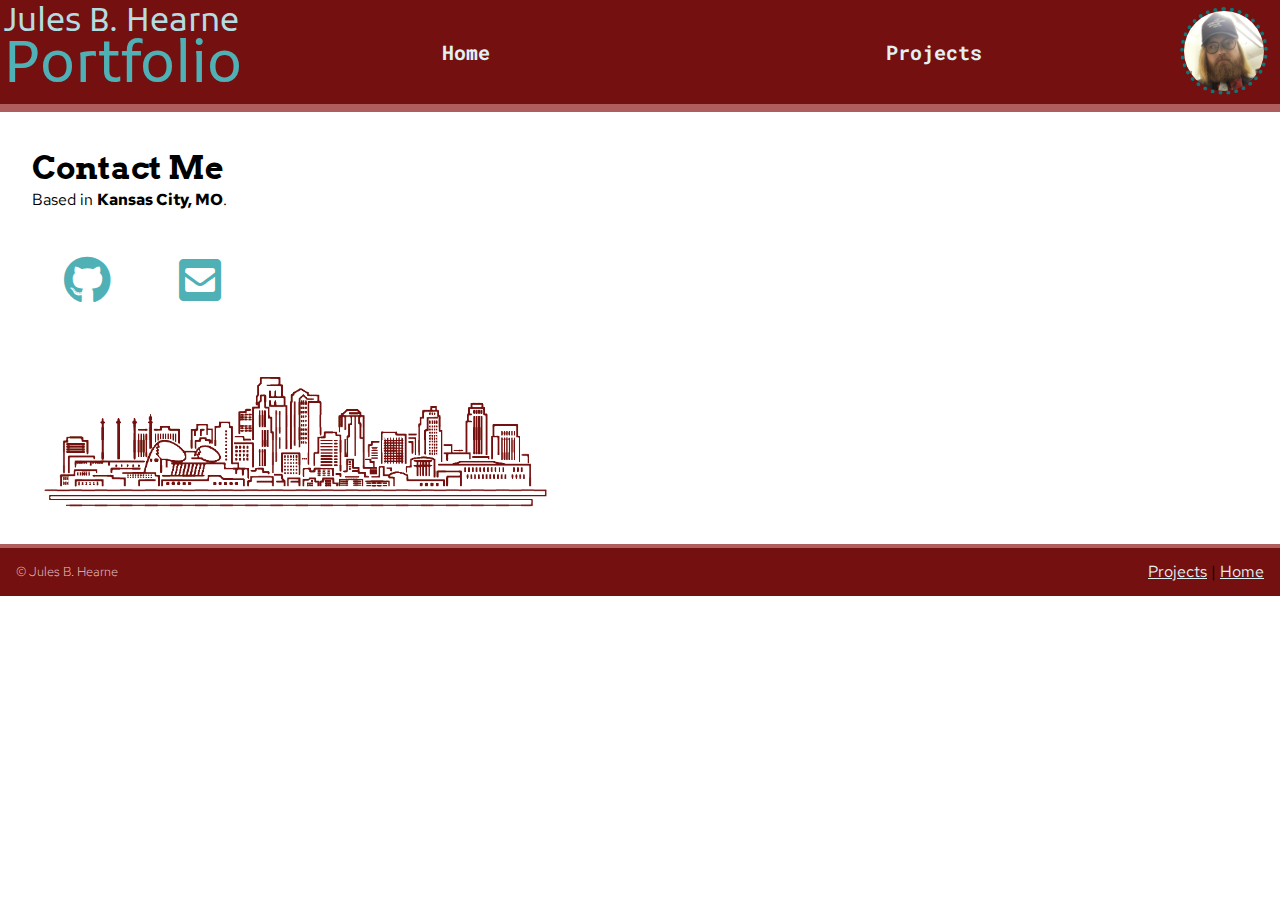
==== commit 9461a8f4: "img update, css adjustments" ====
--- a/contact.html
+++ b/contact.html
@@ -9,6 +9,7 @@
         <link rel="preconnect" href="https://fonts.gstatic.com" crossorigin>
         <link href="https://fonts.googleapis.com/css2?family=Arvo:ital,wght@0,400;0,700;1,400&family=Kufam:wght@400;700&family=Red+Hat+Text:ital,wght@0,300;0,400;0,700;1,400;1,700&family=Roboto+Mono:ital,wght@0,100;0,200;0,300;0,400;0,500;0,600;0,700;1,100;1,200;1,300;1,400;1,500;1,600;1,700&display=swap" rel="stylesheet">
         <title>Jules B. Hearne Contact</title>
+        
     </head>
     <body>
         <header>
@@ -24,15 +25,16 @@
         </header>
         <section class="contact">
             <h2>Contact Me</h2>
-            <p>Based in <span id="growKC">Kansas City, MO</span>.</p>
+            <p>Based in <span id="grow_KC"">Kansas City, MO</span>.</p>
             <div>
               
               <a href="https://github.com/jbhearne"><i class="fab fa-github icon"></i></a>
-              <a href="cribage4ever@gmail.com"><i class="fas fa-envelope-square icon"></i></a>
+              <a  href="mailto:cribage4ever@gmail.com"><i class="fas fa-envelope-square icon"></i></a>
             </div>
-            <div class="kc">
-                <img src="./resources/images/kc2.png" alt="Kansas City Lines">
+            <div class="kc" id="kc">
+                <img id="kc_image" src="./resources/images/kc2.png" alt="Kansas City Lines">
             </div>
+            <script src="./resources/scripts/interactive.js"></script>
         </section>
         <footer>
             <div class="copyright">© Jules B. Hearne</div>
--- a/resources/css/contact.css
+++ b/resources/css/contact.css
@@ -13,12 +13,18 @@
     margin-left: 2rem;
 }
 
-.growKC {
-    
+#grow_KC {
+    font-weight: bold;
+}
+
+#grow_KC:hover {
+    font-weight: 300;
 }
 
 .kc {
     height: 10rem;
+    width: fit-content;
+    
 }
 
 .kc img{
